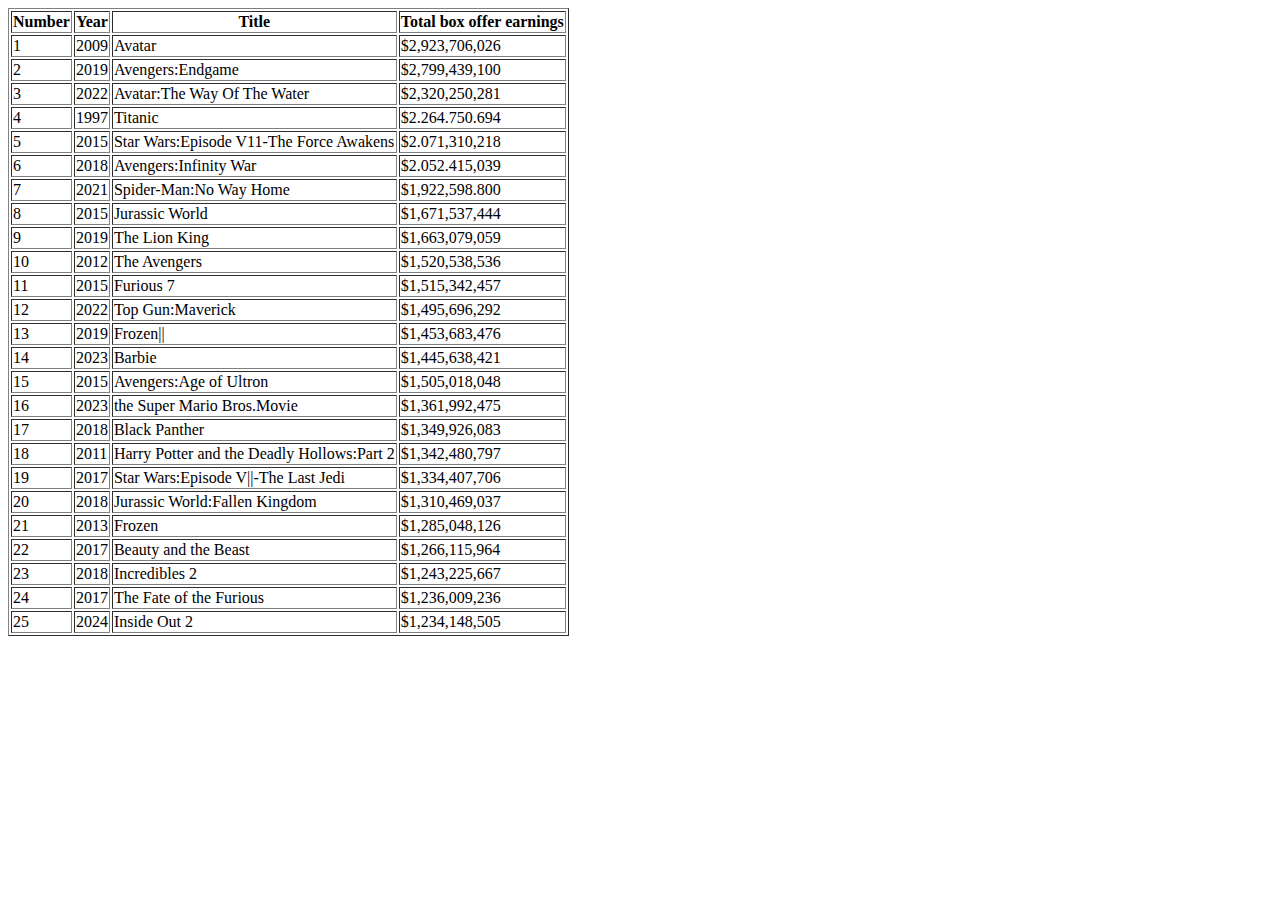
==== table.html @ ca98e258 "Add files via upload" ====
<!DOCTYPE html>
<html>
    <head>
        <link rel="stylesheet "href=" style.css=">
        <h1{
             color:green;
             }
    </head>
    <body>
        <table border="1">
            <tr>
                <th>Number</th>
                <th>Year</th>
                <th>Title</th>
                <th>Total box offer earnings</th>
            </tr>
            <tr>
                <td>1</td>
                <td>2009</td>
                <td>Avatar</td>
                <td>$2,923,706,026</td>
            </tr>
            <tr>
                <td>2</td>
                <td>2019</td>
                <td>Avengers:Endgame</td>
                <td>$2,799,439,100</td>
            </tr>  
            <tr>
                <td>3</td>
                <td>2022</td>
                <td>Avatar:The Way Of The Water</td>
                <td>$2,320,250,281</td>
            </tr>
            <tr>
                <td>4</td>
                <td>1997</td>
                <td>Titanic</td>
                <td>$2.264.750.694</td>
            </tr>
            <tr>
                <td>5</td>
                <td>2015</td>
                <td>Star Wars:Episode V11-The Force Awakens</td>
                <td>$2.071,310,218</td>
            </tr>
            <tr>
                <td>6</td>
                <td>2018</td>
                <td>Avengers:Infinity War</td>
                <td>$2.052.415,039</td>
            </tr>
            <tr>
                <td>7</td>
                <td>2021</td>
                <td>Spider-Man:No Way Home</td>
                <td>$1,922,598.800</td>
            </tr>
            <tr>
                <td>8</td>
                <td>2015</td>
                <td>Jurassic World</td>
                <td>$1,671,537,444</td>
             </tr>
            <tr>
                <td>9</td>
                <td>2019</td>
                <td>The Lion King</td>
                <td>$1,663,079,059</td>
            </tr>
            <tr>
                <td>10</td>
                <td>2012</td>
                <td>The Avengers</td>
                <td>$1,520,538,536</td>
            </tr>
            <tr>
                <td>11</td>
                <td>2015</td>
                <td>Furious 7</td>
                <td>$1,515,342,457</td>
            </tr>
            <tr>
                <td>12</td>
                <td>2022</td>
                <td>Top Gun:Maverick</td>
                <td>$1,495,696,292</td>
           </tr>
           <tr>
               <td>13</td>
                <td>2019</td>
                <td>Frozen||</td>
                <td>$1,453,683,476</td>
           </tr>
           <tr><td>14</td>
                <td>2023</td>
                <td>Barbie</td>
                <td>$1,445,638,421</td>
           </tr>
           <tr>
               <td>15</td>
                <td>2015</td>
                <td>Avengers:Age of Ultron</td>
                <td>$1,505,018,048</td>
           </tr>
           <tr>
               <td>16</td>
                <td>2023</td>
                <td>the Super Mario Bros.Movie</td>
                <td>$1,361,992,475</td>
           </tr>
           <tr>
               <td>17</td>
                <td>2018</td>
                <td>Black Panther</td>
                <td>$1,349,926,083</td>
           </tr>
           <tr>
               <td>18</td>
                <td>2011</td>
                <td>Harry Potter and the Deadly Hollows:Part 2</td>
                <td>$1,342,480,797</td>
           </tr>
           <tr>
               <td>19</td>
                <td>2017</td>
                <td>Star Wars:Episode V||-The Last Jedi</td>
                <td>$1,334,407,706</td>
           </tr>
           <tr>
               <td>20</td>
                <td>2018</td>
                <td>Jurassic World:Fallen Kingdom</td>
                <td>$1,310,469,037</td>
           </tr>
           <tr>
               <td>21</td>
                <td>2013</td>
                <td>Frozen</td>
                <td>$1,285,048,126</td>
           </tr>
           <tr>
               <td>22</td>
                <td>2017</td>
                <td>Beauty and the Beast</td>
                <td>$1,266,115,964</td>
           </tr>
           <tr>
               <td>23</td>
                <td>2018</td>
                <td>Incredibles 2</td>
                <td>$1,243,225,667</td>
           </tr>
           <tr>
               <td>24</td>
                <td>2017</td>
                <td>The Fate of the Furious</td>
                <td>$1,236,009,236</td>
           </tr>
           <tr>
               <td>25</td>
                <td>2024</td>
                <td>Inside Out 2</td>
                <td>$1,234,148,505</td>
                
                
                
                
                
                
        </table>
    </body>
</html>
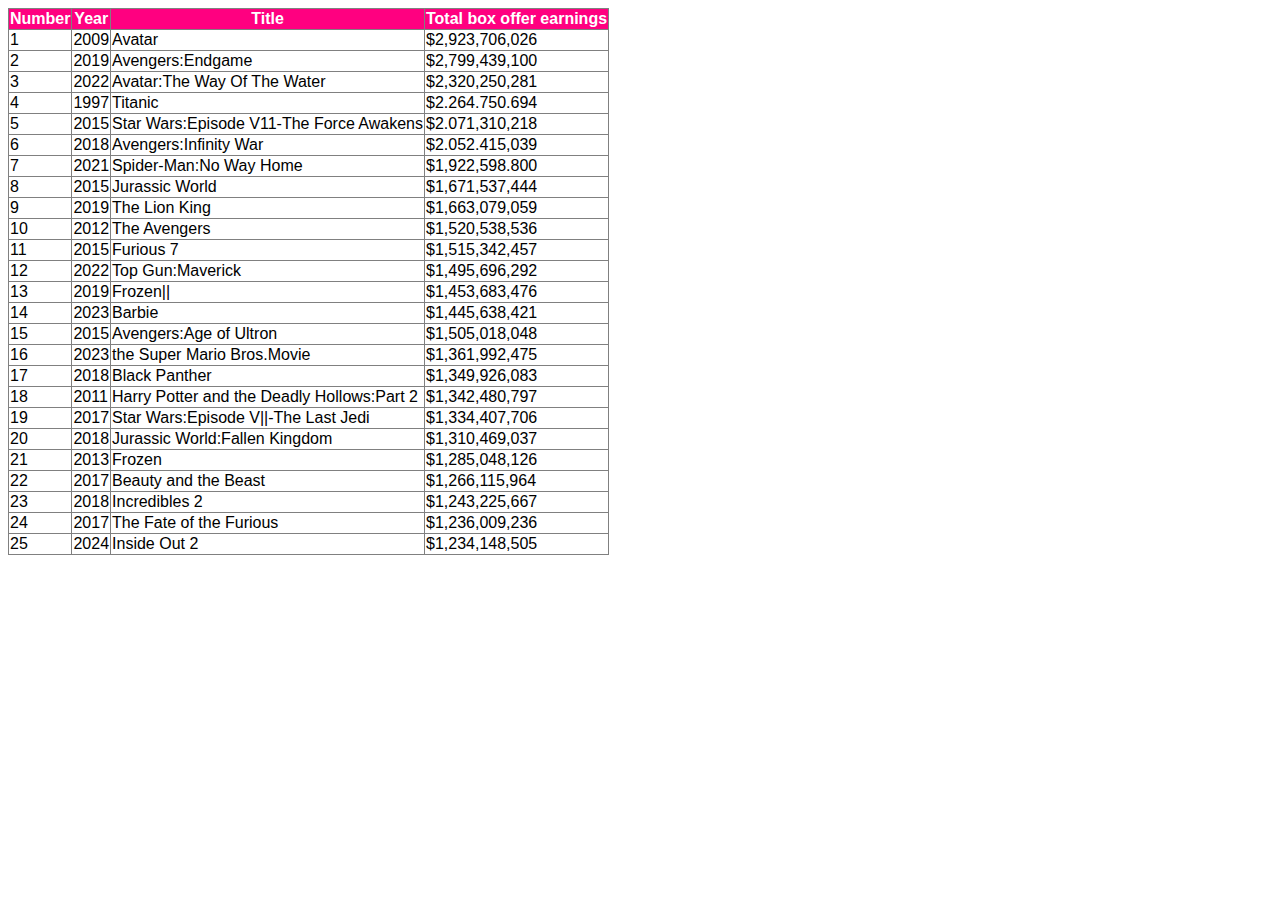
==== commit 1db691ca: "Add files via upload" ====
--- a/table.html
+++ b/table.html
@@ -1,11 +1,8 @@
 <!DOCTYPE html>
 <html>
     <head>
-        <link rel="stylesheet "href=" style.css=">
-        <h1{
-             color:green;
-             }
-    </head>
+        <link rel="stylesheet" href="style.css" >
+   </head>
     <body>
         <table border="1">
             <tr>
--- a/style.css
+++ b/style.css
@@ -0,0 +1,41 @@
+h1{
+    color: deeppink;
+    font-family: sans-serif;
+}
+
+p{
+    color: blueviolet;
+    font-family: fantasy;
+}
+
+table{
+    font-family: Helvetica, sans-serif;
+    border-collapse: collapse;
+}
+
+th{
+    font-weight: 800;
+    background-color: #FF0080;
+    color: #ffffff;
+}
+
+ul{
+    list-style-type: circle;
+}
+
+ol{
+    list-style-type: disc;
+}
+
+#menu-bar a{
+    font-family: Helvetica, sans-serif;
+    text-decoration: none;
+    background-color: aqua;
+    padding: 5px;
+}
+
+#menu-bar a:hover{
+    background-color: aquamarine;
+    color:#ffffff;
+    
+}